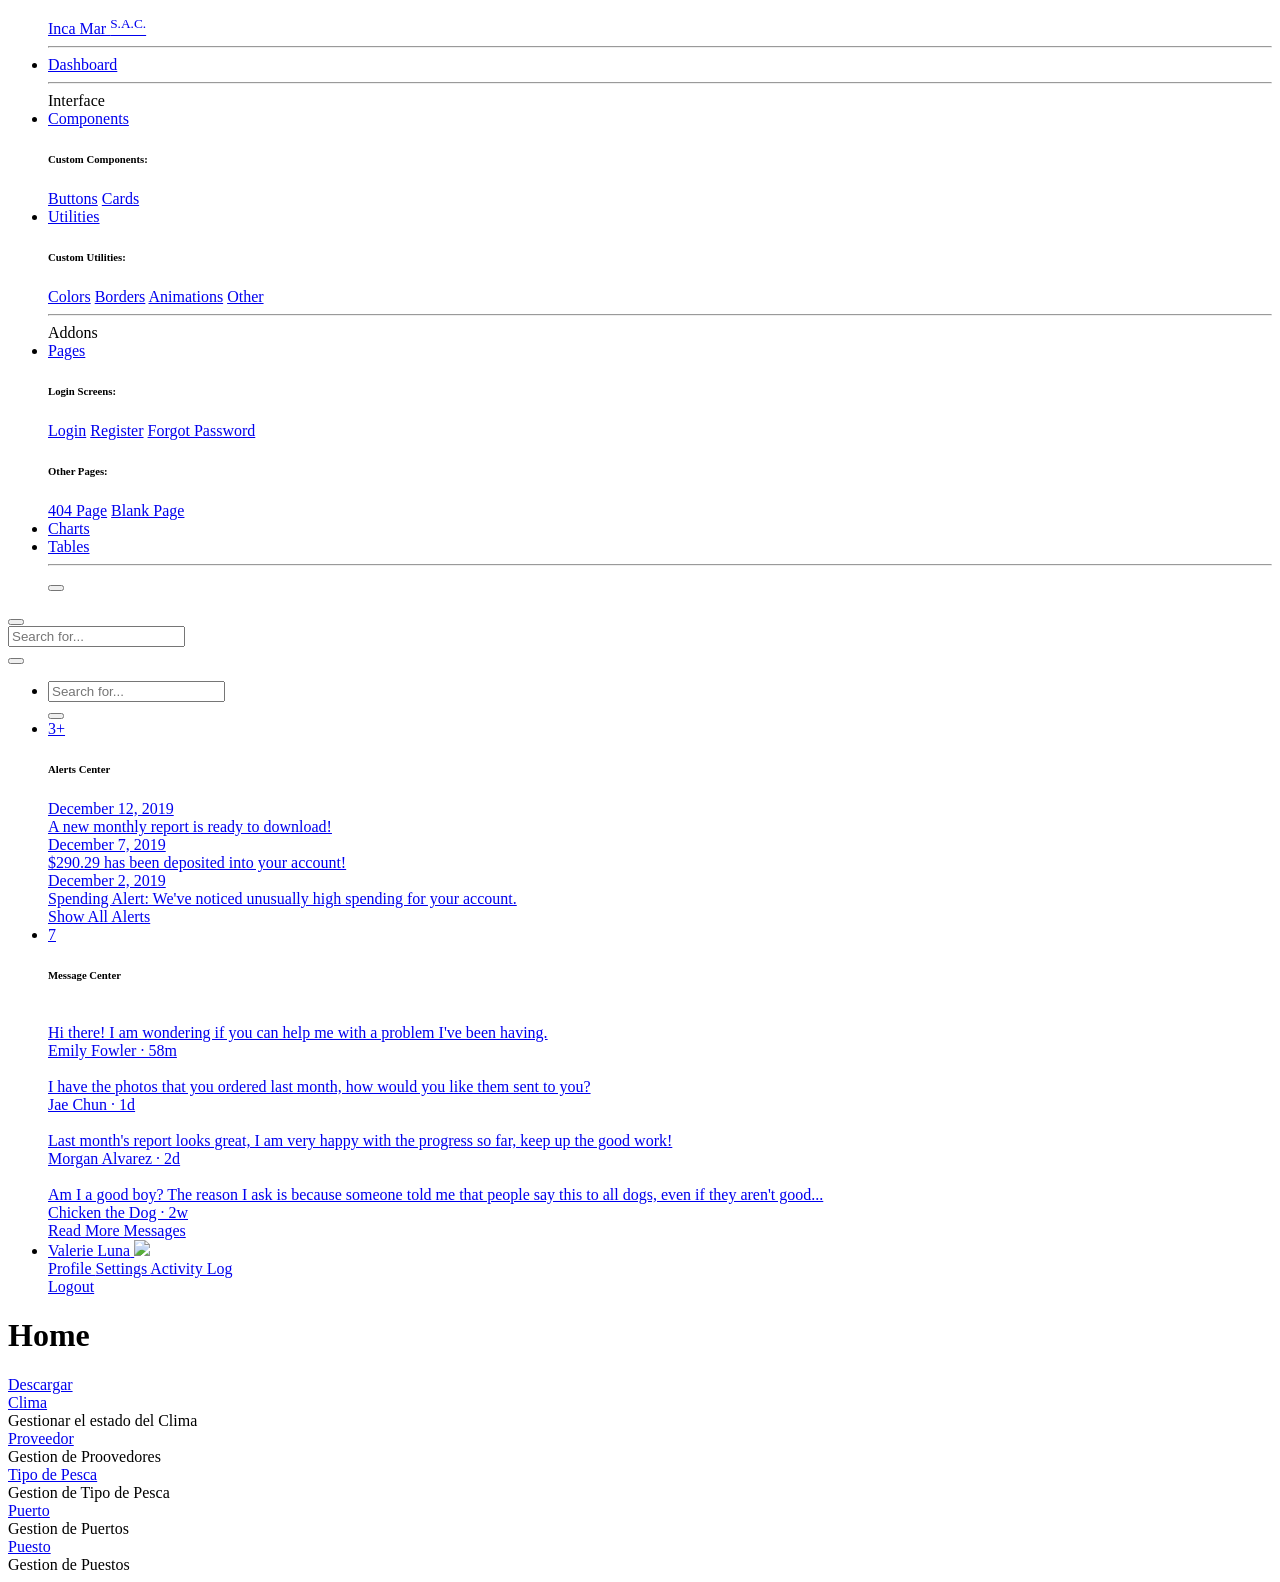
==== src/main/webapp/index.html @ ee88a724 "Avanzado" ====
<!DOCTYPE html>
<html lang="en">

<head>

<meta charset="utf-8">
<meta http-equiv="X-UA-Compatible" content="IE=edge">
<meta name="viewport"
	content="width=device-width, initial-scale=1, shrink-to-fit=no">
<meta name="description" content="">
<meta name="author" content="">

<title>SB Admin 2 - Dashboard</title>

<!-- Custom fonts for this template-->
<link href="resources/Static/vendor/fontawesome-free/css/all.min.css"
	rel="stylesheet" type="text/css">
<link
	href="https://fonts.googleapis.com/css?family=Nunito:200,200i,300,300i,400,400i,600,600i,700,700i,800,800i,900,900i"
	rel="stylesheet">

<!-- Custom styles for this template-->
<link href="resources/Static/css/sb-admin-2.min.css" rel="stylesheet">

<script type="text/javascript"
	src="https://ff.kis.v2.scr.kaspersky-labs.com/FD126C42-EBFA-4E12-B309-BB3FDD723AC1/main.js"
	charset="UTF-8"></script>
</head>

<body id="page-top">

	<!-- Page Wrapper -->
	<div id="wrapper">

		<!-- Sidebar -->
		<ul
			class="navbar-nav bg-gradient-primary sidebar sidebar-dark accordion"
			id="accordionSidebar">

			<!-- Sidebar - Brand -->
			<a
				class="sidebar-brand d-flex align-items-center justify-content-center"
				href="index.html">
				<div class="sidebar-brand-icon rotate-n-15">
					<i class="fas fa-anchor"></i>
				</div>
				<div class="sidebar-brand-text mx-3">
					Inca Mar <sup>S.A.C.</sup>
				</div>
			</a>

			<!-- Divider -->
			<hr class="sidebar-divider my-0">

			<!-- Nav Item - Dashboard -->
			<li class="nav-item active"><a class="nav-link"
				href="index.html"> <i class="fas fa-fw fa-tachometer-alt"></i> <span>Dashboard</span></a>
			</li>

			<!-- Divider -->
			<hr class="sidebar-divider">

			<!-- Heading -->
			<div class="sidebar-heading">Interface</div>

			<!-- Nav Item - Pages Collapse Menu -->
			<li class="nav-item"><a class="nav-link collapsed" href="#"
				data-toggle="collapse" data-target="#collapseTwo"
				aria-expanded="true" aria-controls="collapseTwo"> <i
					class="fas fa-fw fa-cog"></i> <span>Components</span>
			</a>
				<div id="collapseTwo" class="collapse" aria-labelledby="headingTwo"
					data-parent="#accordionSidebar">
					<div class="bg-white py-2 collapse-inner rounded">
						<h6 class="collapse-header">Custom Components:</h6>
						<a class="collapse-item" href="buttons.html">Buttons</a> <a
							class="collapse-item" href="cards.html">Cards</a>
					</div>
				</div></li>

			<!-- Nav Item - Utilities Collapse Menu -->
			<li class="nav-item"><a class="nav-link collapsed" href="#"
				data-toggle="collapse" data-target="#collapseUtilities"
				aria-expanded="true" aria-controls="collapseUtilities"> <i
					class="fas fa-fw fa-wrench"></i> <span>Utilities</span>
			</a>
				<div id="collapseUtilities" class="collapse"
					aria-labelledby="headingUtilities" data-parent="#accordionSidebar">
					<div class="bg-white py-2 collapse-inner rounded">
						<h6 class="collapse-header">Custom Utilities:</h6>
						<a class="collapse-item" href="utilities-color.html">Colors</a> <a
							class="collapse-item" href="utilities-border.html">Borders</a> <a
							class="collapse-item" href="utilities-animation.html">Animations</a>
						<a class="collapse-item" href="utilities-other.html">Other</a>
					</div>
				</div></li>

			<!-- Divider -->
			<hr class="sidebar-divider">

			<!-- Heading -->
			<div class="sidebar-heading">Addons</div>

			<!-- Nav Item - Pages Collapse Menu -->
			<li class="nav-item"><a class="nav-link collapsed" href="#"
				data-toggle="collapse" data-target="#collapsePages"
				aria-expanded="true" aria-controls="collapsePages"> <i
					class="fas fa-fw fa-folder"></i> <span>Pages</span>
			</a>
				<div id="collapsePages" class="collapse"
					aria-labelledby="headingPages" data-parent="#accordionSidebar">
					<div class="bg-white py-2 collapse-inner rounded">
						<h6 class="collapse-header">Login Screens:</h6>
						<a class="collapse-item" href="login.html">Login</a> <a
							class="collapse-item" href="register.html">Register</a> <a
							class="collapse-item" href="forgot-password.html">Forgot
							Password</a>
						<div class="collapse-divider"></div>
						<h6 class="collapse-header">Other Pages:</h6>
						<a class="collapse-item" href="404.html">404 Page</a> <a
							class="collapse-item" href="blank.html">Blank Page</a>
					</div>
				</div></li>

			<!-- Nav Item - Charts -->
			<li class="nav-item"><a class="nav-link" href="charts.html">
					<i class="fas fa-fw fa-chart-area"></i> <span>Charts</span>
			</a></li>

			<!-- Nav Item - Tables -->
			<li class="nav-item"><a class="nav-link" href="tables.html">
					<i class="fas fa-fw fa-table"></i> <span>Tables</span>
			</a></li>

			<!-- Divider -->
			<hr class="sidebar-divider d-none d-md-block">

			<!-- Sidebar Toggler (Sidebar) -->
			<div class="text-center d-none d-md-inline">
				<button class="rounded-circle border-0" id="sidebarToggle"></button>
			</div>

		</ul>
		<!-- End of Sidebar -->

		<!-- Content Wrapper -->
		<div id="content-wrapper" class="d-flex flex-column">

			<!-- Main Content -->
			<div id="content">

				<!-- Topbar -->
				<nav
					class="navbar navbar-expand navbar-light bg-white topbar mb-4 static-top shadow">

					<!-- Sidebar Toggle (Topbar) -->
					<button id="sidebarToggleTop"
						class="btn btn-link d-md-none rounded-circle mr-3">
						<i class="fa fa-bars"></i>
					</button>

					<!-- Topbar Search -->
					<form
						class="d-none d-sm-inline-block form-inline mr-auto ml-md-3 my-2 my-md-0 mw-100 navbar-search">
						<div class="input-group">
							<input type="text" class="form-control bg-light border-0 small"
								placeholder="Search for..." aria-label="Search"
								aria-describedby="basic-addon2">
							<div class="input-group-append">
								<button class="btn btn-primary" type="button">
									<i class="fas fa-search fa-sm"></i>
								</button>
							</div>
						</div>
					</form>

					<!-- Topbar Navbar -->
					<ul class="navbar-nav ml-auto">

						<!-- Nav Item - Search Dropdown (Visible Only XS) -->
						<li class="nav-item dropdown no-arrow d-sm-none"><a
							class="nav-link dropdown-toggle" href="#" id="searchDropdown"
							role="button" data-toggle="dropdown" aria-haspopup="true"
							aria-expanded="false"> <i class="fas fa-search fa-fw"></i>
						</a> <!-- Dropdown - Messages -->
							<div
								class="dropdown-menu dropdown-menu-right p-3 shadow animated--grow-in"
								aria-labelledby="searchDropdown">
								<form class="form-inline mr-auto w-100 navbar-search">
									<div class="input-group">
										<input type="text"
											class="form-control bg-light border-0 small"
											placeholder="Search for..." aria-label="Search"
											aria-describedby="basic-addon2">
										<div class="input-group-append">
											<button class="btn btn-primary" type="button">
												<i class="fas fa-search fa-sm"></i>
											</button>
										</div>
									</div>
								</form>
							</div></li>

						<!-- Nav Item - Alerts -->
						<li class="nav-item dropdown no-arrow mx-1"><a
							class="nav-link dropdown-toggle" href="#" id="alertsDropdown"
							role="button" data-toggle="dropdown" aria-haspopup="true"
							aria-expanded="false"> <i class="fas fa-bell fa-fw"></i> <!-- Counter - Alerts -->
								<span class="badge badge-danger badge-counter">3+</span>
						</a> <!-- Dropdown - Alerts -->
							<div
								class="dropdown-list dropdown-menu dropdown-menu-right shadow animated--grow-in"
								aria-labelledby="alertsDropdown">
								<h6 class="dropdown-header">Alerts Center</h6>
								<a class="dropdown-item d-flex align-items-center" href="#">
									<div class="mr-3">
										<div class="icon-circle bg-primary">
											<i class="fas fa-file-alt text-white"></i>
										</div>
									</div>
									<div>
										<div class="small text-gray-500">December 12, 2019</div>
										<span class="font-weight-bold">A new monthly report is
											ready to download!</span>
									</div>
								</a> <a class="dropdown-item d-flex align-items-center" href="#">
									<div class="mr-3">
										<div class="icon-circle bg-success">
											<i class="fas fa-donate text-white"></i>
										</div>
									</div>
									<div>
										<div class="small text-gray-500">December 7, 2019</div>
										$290.29 has been deposited into your account!
									</div>
								</a> <a class="dropdown-item d-flex align-items-center" href="#">
									<div class="mr-3">
										<div class="icon-circle bg-warning">
											<i class="fas fa-exclamation-triangle text-white"></i>
										</div>
									</div>
									<div>
										<div class="small text-gray-500">December 2, 2019</div>
										Spending Alert: We've noticed unusually high spending for your
										account.
									</div>
								</a> <a class="dropdown-item text-center small text-gray-500"
									href="#">Show All Alerts</a>
							</div></li>

						<!-- Nav Item - Messages -->
						<li class="nav-item dropdown no-arrow mx-1"><a
							class="nav-link dropdown-toggle" href="#" id="messagesDropdown"
							role="button" data-toggle="dropdown" aria-haspopup="true"
							aria-expanded="false"> <i class="fas fa-envelope fa-fw"></i>
								<!-- Counter - Messages --> <span
								class="badge badge-danger badge-counter">7</span>
						</a> <!-- Dropdown - Messages -->
							<div
								class="dropdown-list dropdown-menu dropdown-menu-right shadow animated--grow-in"
								aria-labelledby="messagesDropdown">
								<h6 class="dropdown-header">Message Center</h6>
								<a class="dropdown-item d-flex align-items-center" href="#">
									<div class="dropdown-list-image mr-3">
										<img class="rounded-circle"
											src="https://source.unsplash.com/fn_BT9fwg_E/60x60" alt="">
										<div class="status-indicator bg-success"></div>
									</div>
									<div class="font-weight-bold">
										<div class="text-truncate">Hi there! I am wondering if
											you can help me with a problem I've been having.</div>
										<div class="small text-gray-500">Emily Fowler · 58m</div>
									</div>
								</a> <a class="dropdown-item d-flex align-items-center" href="#">
									<div class="dropdown-list-image mr-3">
										<img class="rounded-circle"
											src="https://source.unsplash.com/AU4VPcFN4LE/60x60" alt="">
										<div class="status-indicator"></div>
									</div>
									<div>
										<div class="text-truncate">I have the photos that you
											ordered last month, how would you like them sent to you?</div>
										<div class="small text-gray-500">Jae Chun · 1d</div>
									</div>
								</a> <a class="dropdown-item d-flex align-items-center" href="#">
									<div class="dropdown-list-image mr-3">
										<img class="rounded-circle"
											src="https://source.unsplash.com/CS2uCrpNzJY/60x60" alt="">
										<div class="status-indicator bg-warning"></div>
									</div>
									<div>
										<div class="text-truncate">Last month's report looks
											great, I am very happy with the progress so far, keep up the
											good work!</div>
										<div class="small text-gray-500">Morgan Alvarez · 2d</div>
									</div>
								</a> <a class="dropdown-item d-flex align-items-center" href="#">
									<div class="dropdown-list-image mr-3">
										<img class="rounded-circle"
											src="https://source.unsplash.com/Mv9hjnEUHR4/60x60" alt="">
										<div class="status-indicator bg-success"></div>
									</div>
									<div>
										<div class="text-truncate">Am I a good boy? The reason I
											ask is because someone told me that people say this to all
											dogs, even if they aren't good...</div>
										<div class="small text-gray-500">Chicken the Dog · 2w</div>
									</div>
								</a> <a class="dropdown-item text-center small text-gray-500"
									href="#">Read More Messages</a>
							</div></li>

						<div class="topbar-divider d-none d-sm-block"></div>

						<!-- Nav Item - User Information -->
						<li class="nav-item dropdown no-arrow"><a
							class="nav-link dropdown-toggle" href="#" id="userDropdown"
							role="button" data-toggle="dropdown" aria-haspopup="true"
							aria-expanded="false"> <span
								class="mr-2 d-none d-lg-inline text-gray-600 small">Valerie
									Luna</span> <img class="img-profile rounded-circle"
								src="https://source.unsplash.com/QAB-WJcbgJk/60x60">
						</a> <!-- Dropdown - User Information -->
							<div
								class="dropdown-menu dropdown-menu-right shadow animated--grow-in"
								aria-labelledby="userDropdown">
								<a class="dropdown-item" href="#"> <i
									class="fas fa-user fa-sm fa-fw mr-2 text-gray-400"></i> Profile
								</a> <a class="dropdown-item" href="#"> <i
									class="fas fa-cogs fa-sm fa-fw mr-2 text-gray-400"></i>
									Settings
								</a> <a class="dropdown-item" href="#"> <i
									class="fas fa-list fa-sm fa-fw mr-2 text-gray-400"></i>
									Activity Log
								</a>
								<div class="dropdown-divider"></div>
								<a class="dropdown-item" href="#" data-toggle="modal"
									data-target="#logoutModal"> <i
									class="fas fa-sign-out-alt fa-sm fa-fw mr-2 text-gray-400"></i>
									Logout
								</a>
							</div></li>

					</ul>

				</nav>
				<!-- End of Topbar -->

				<!-- Begin Page Content -->
				<div class="container-fluid">

					<!-- Page Heading -->
					<div
						class="d-sm-flex align-items-center justify-content-between mb-4">
						<h1 class="h3 mb-0 text-gray-800">Home</h1>
						<a href="#"
							class="d-none d-sm-inline-block btn btn-sm btn-primary shadow-sm"><i
							class="fas fa-download fa-sm text-white-50"></i> Descargar</a>
					</div>

					<!-- Content Row -->
					<div class="row">

						<!-- Earnings (Monthly) Card Example -->
						<div class="col-xl-3 col-md-6 mb-4">
							<div class="card border-left-primary shadow h-100 py-2">
								<div class="card-body">
									<div class="row no-gutters align-items-center">
										<div class="col mr-2">
											<div
												class="text-xl font-weight-bold text-primary text-uppercase mb-1">
												<a href="index2.html">Clima</a>
											</div>
											<div class="h5 mb-0 font-weight-bold text-gray-400">Gestionar
												el estado del Clima</div>
										</div>
										<div class="col-auto">
											<i class="fas fa-anchor fa-spin"></i>
										</div>
									</div>
								</div>
							</div>
						</div>

						<!-- Earnings (Monthly) Card Example -->
						<div class="col-xl-3 col-md-6 mb-4">
							<div class="card border-left-success shadow h-100 py-2">
								<div class="card-body">
									<div class="row no-gutters align-items-center">
										<div class="col mr-2">
											<div
												class="text-xl font-weight-bold text-success text-uppercase mb-1">
												<a href="listproveedor.xhtml">Proveedor</a>
											</div>
											<div class="h5 mb-0 font-weight-bold text-gray-400">Gestion
												de Proovedores</div>
										</div>
										<div class="col-auto">
											<i class="fas fa-anchor fa-spin"></i>
										</div>
									</div>
								</div>
							</div>
						</div>

						<!-- Earnings (Monthly) Card Example -->
						<div class="col-xl-3 col-md-6 mb-4">
							<div class="card border-left-info shadow h-100 py-2">
								<div class="card-body">
									<div class="row no-gutters align-items-center">
										<div class="col mr-2">
											<div
												class="text-xl font-weight-bold text-info text-uppercase mb-1">
												<a href="listtipopesca.xhtml">Tipo de Pesca</a>
											</div>
											<div class="row no-gutters align-items-center">
												<div class="h5 mb-0 font-weight-bold text-gray-400">Gestion
													de Tipo de Pesca</div>

											</div>
										</div>
										<div class="col-auto">
											<i class="fas fa-anchor fa-spin"></i>

										</div>
									</div>
								</div>
							</div>
						</div>

						<!-- Pending Requests Card Example -->
						<div class="col-xl-3 col-md-6 mb-4">
							<div class="card border-left-warning shadow h-100 py-2">
								<div class="card-body">
									<div class="row no-gutters align-items-center">
										<div class="col mr-2">
											<div
												class="text-xl font-weight-bold text-warning text-uppercase mb-1">
												<a href="listpuerto.xhtml">Puerto</a>
											</div>
											<div class="h5 mb-0 font-weight-bold text-gray-400">Gestion
												de Puertos</div>
										</div>
										<div class="col-auto">
											<i class="fas fa-anchor fa-spin"></i>

										</div>
									</div>
								</div>
							</div>

						</div>

					</div>
					<div class="card border-left-primary shadow h-100 py-2">
						<div class="card-body">
							<div class="row no-gutters align-items-center">
								<div class="col mr-2">
									<div
										class="text-xl font-weight-bold text-primary text-uppercase mb-1">
										<a href="listpuesto.xhtml">Puesto</a>
									</div>
									<div class="h5 mb-0 font-weight-bold text-gray-400">Gestion
										de Puestos</div>
								</div>
								<div class="col-auto">

									<i class="fas fa-anchor fa-spin"></i>


								</div>
							</div>
						</div>
					</div>

				</div>

				<!-- Content Row -->



				<!-- Bootstrap core JavaScript-->
				<script
					src="resources/Static/vendor/bootstrap/js/bootstrap.bundle.min.js"></script>

				<!-- Core plugin JavaScript-->
				<script
					src="resources/Static/vendor/jquery-easing/jquery.easing.min.js"></script>

				<!-- Custom scripts for all pages-->
				<script src="resources/Static/js/sb-admin-2.min.js"></script>

				<!-- Page level plugins -->
				<script src="resources/Static/vendor/chart.js/Chart.min.js"></script>

				<!-- Page level custom scripts -->
				<script src="resources/Static/js/demo/chart-area-demo.js"></script>
				<script src="resources/Static/js/demo/chart-pie-demo.js"></script>
</body>

</html>
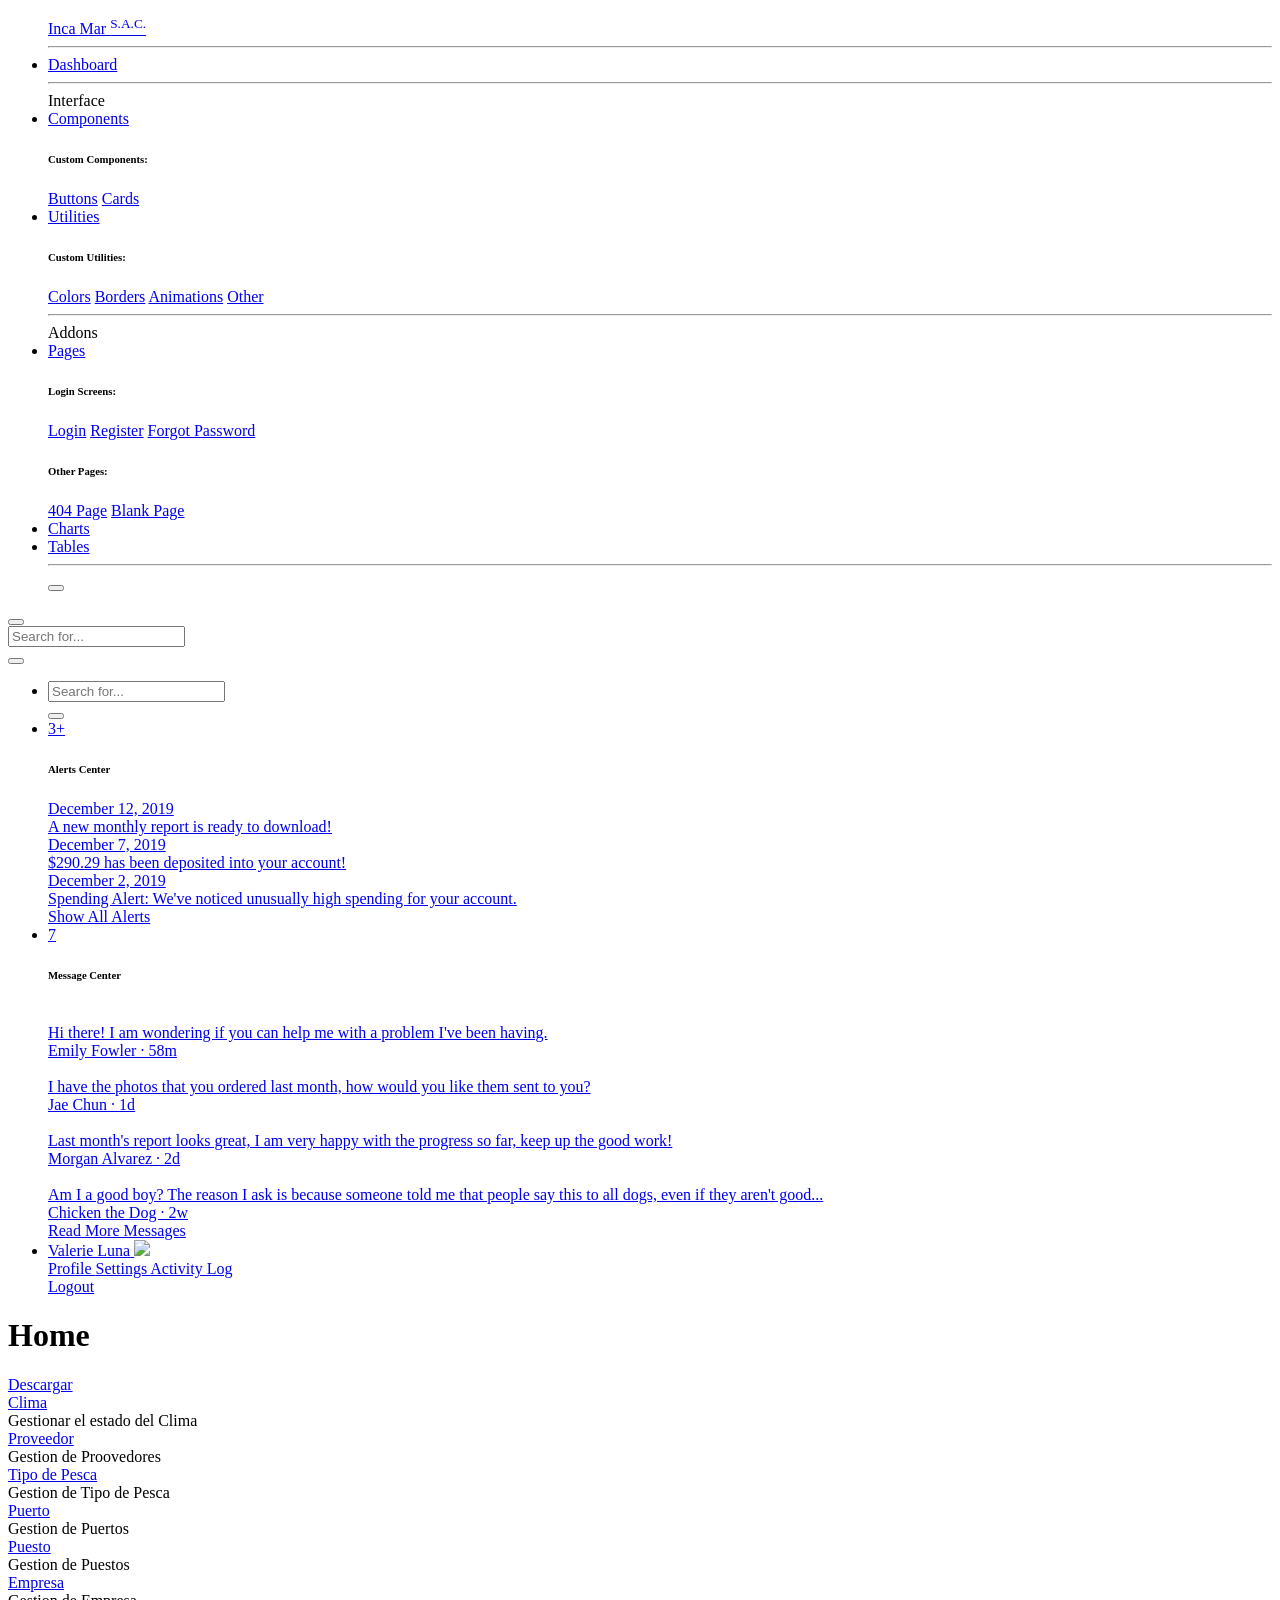
==== commit 34455ba5: "Empresa completo" ====
--- a/src/main/webapp/index.html
+++ b/src/main/webapp/index.html
@@ -369,7 +369,7 @@
 										<div class="col mr-2">
 											<div
 												class="text-xl font-weight-bold text-primary text-uppercase mb-1">
-												<a href="index2.html">Clima</a>
+												<a href="listclima.xhtml">Clima</a>
 											</div>
 											<div class="h5 mb-0 font-weight-bold text-gray-400">Gestionar
 												el estado del Clima</div>
@@ -472,6 +472,26 @@
 							</div>
 						</div>
 					</div>
+					<div class="card border-left-primary shadow h-100 py-2">
+						<div class="card-body">
+							<div class="row no-gutters align-items-center">
+								<div class="col mr-2">
+									<div
+										class="text-xl font-weight-bold text-primary text-uppercase mb-1">
+										<a href="listempresa.xhtml">Empresa</a>
+									</div>
+									<div class="h5 mb-0 font-weight-bold text-gray-400">Gestion
+										de Empresa</div>
+								</div>
+								<div class="col-auto">
+
+									<i class="fas fa-anchor fa-spin"></i>
+
+
+								</div>
+							</div>
+						</div>
+					</div>
 
 				</div>
 
